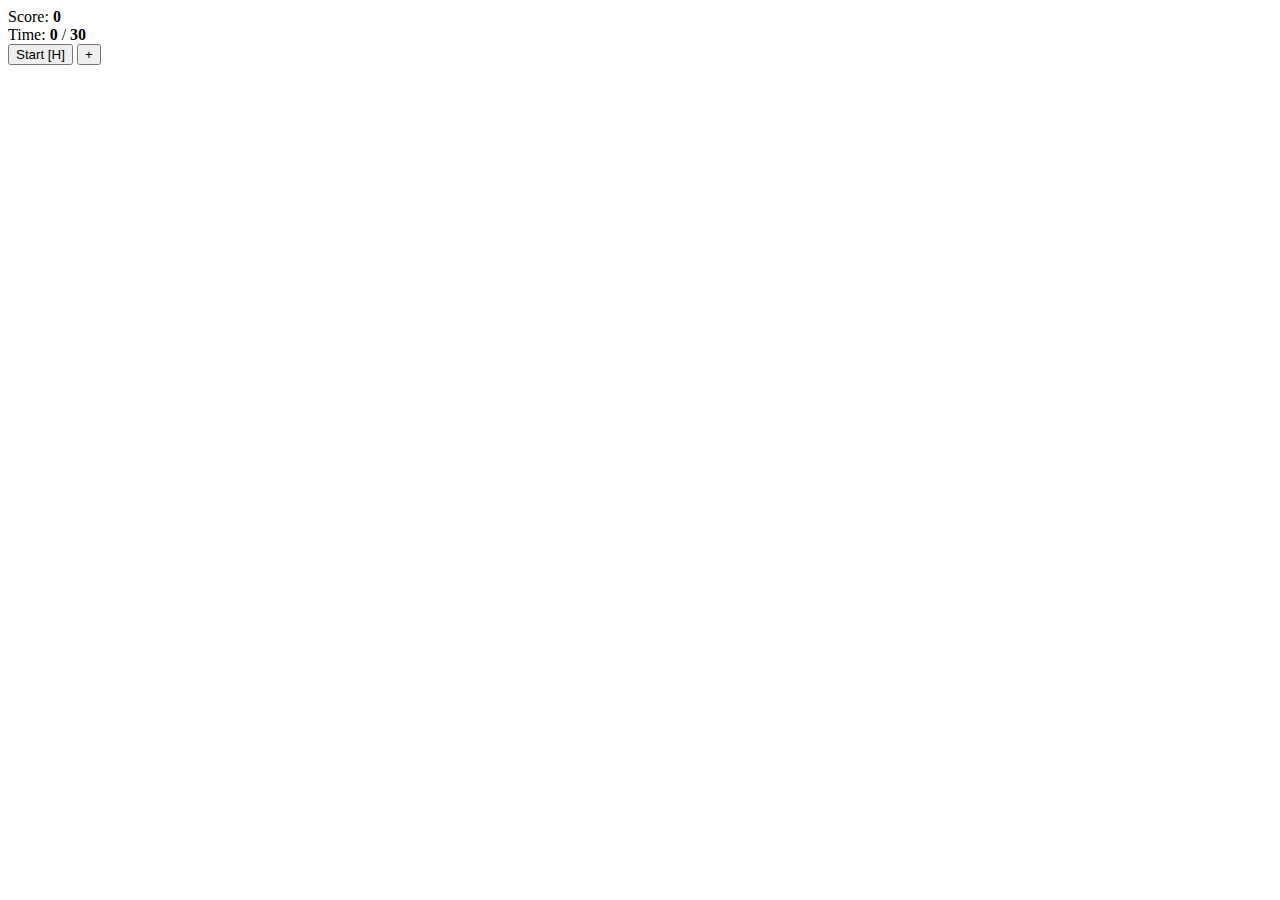
==== index.htm @ 511f8724 "replaced css with common dom.css" ====
<!doctype html>
<meta charset=utf-8>
<title>SpeedButton.htm</title>
<link href=../common/css/dom.css rel=stylesheet>

<div id=game-div></div>
<div class=medium>
    Score: <b id=score>0</b><span id=score-max></span><br>
    Time: <b id=time>0</b><span id=time-max> / <b>30</b></span>
</div>
<input class=medium id=start-button onclick=start() type=button value="Start [H]">
<input id=settings-button onclick=settings_toggle() type=button value=+>
<br>
<table class=hidden id=settings></table>

<script src=../common/js/settings.js></script>
<script src=js/speedbutton.js></script>
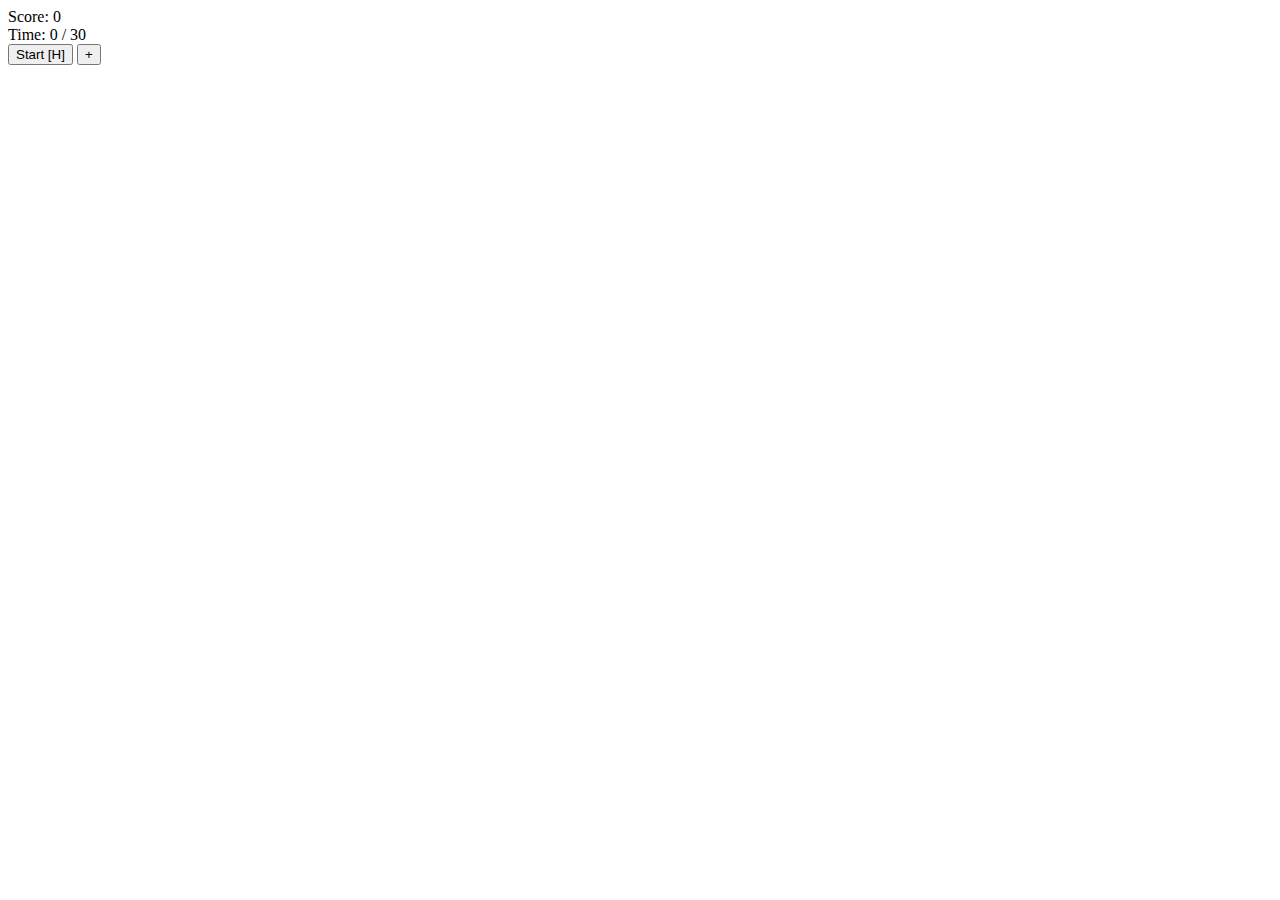
==== commit b5690857: "removed </b>" ====
--- a/index.htm
+++ b/index.htm
@@ -5,13 +5,15 @@
 
 <div id=game-div></div>
 <div class=medium>
-    Score: <b id=score>0</b><span id=score-max></span><br>
-    Time: <b id=time>0</b><span id=time-max> / <b>30</b></span>
+    Score: <span id=score>0</span><span id=score-max></span><br>
+    Time: <span id=time>0</span><span id=time-max> / <span>30</span></span>
 </div>
-<input class=medium id=start-button onclick=start() type=button value="Start [H]">
-<input id=settings-button onclick=settings_toggle() type=button value=+>
+<input class=medium id=start-button type=button value="Start [H]">
+<input id=settings-button type=button value=+>
 <br>
 <table class=hidden id=settings></table>
 
+<script src=../common/js/audio.js></script>
+<script src=../common/js/random.js></script>
 <script src=../common/js/settings.js></script>
 <script src=js/speedbutton.js></script>
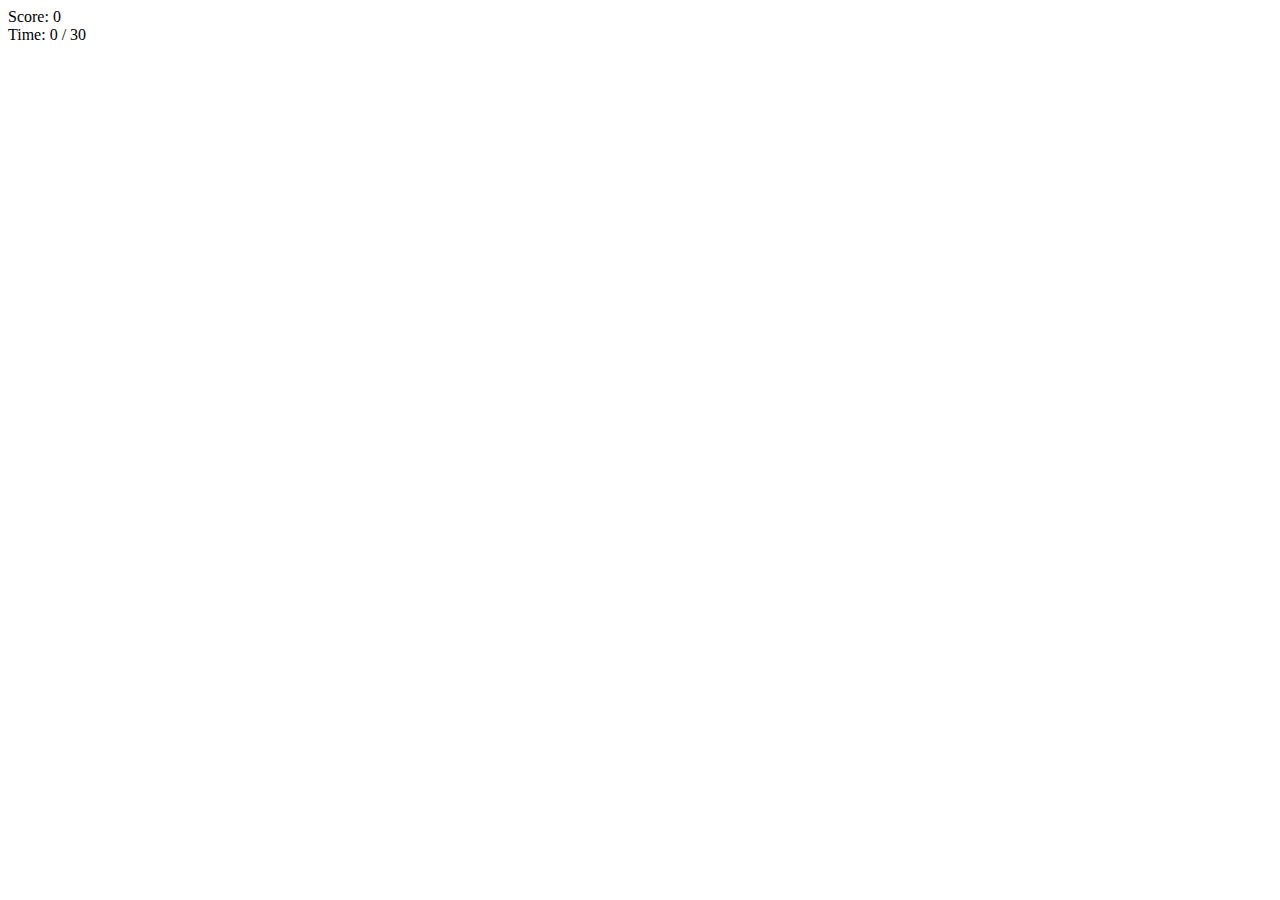
==== commit 95f12cec: "removed dom.css" ====
--- a/index.htm
+++ b/index.htm
@@ -1,19 +1,16 @@
 <!doctype html>
 <meta charset=utf-8>
+<meta content="width=device-width,initial-scale=1" name=viewport>
 <title>SpeedButton.htm</title>
-<link href=../common/css/dom.css rel=stylesheet>
+<link href=../common/css/core.css rel=stylesheet>
 
 <div id=game-div></div>
 <div class=medium>
     Score: <span id=score>0</span><span id=score-max></span><br>
     Time: <span id=time>0</span><span id=time-max> / <span>30</span></span>
 </div>
-<input class=medium id=start-button type=button value="Start [H]">
-<input id=settings-button type=button value=+>
-<br>
-<table class=hidden id=settings></table>
 
+<script src=../common/js/core.js></script>
 <script src=../common/js/audio.js></script>
-<script src=../common/js/random.js></script>
-<script src=../common/js/settings.js></script>
-<script src=js/speedbutton.js></script>
+<script src=js/main.js></script>
+<script src=js/data.js></script>
